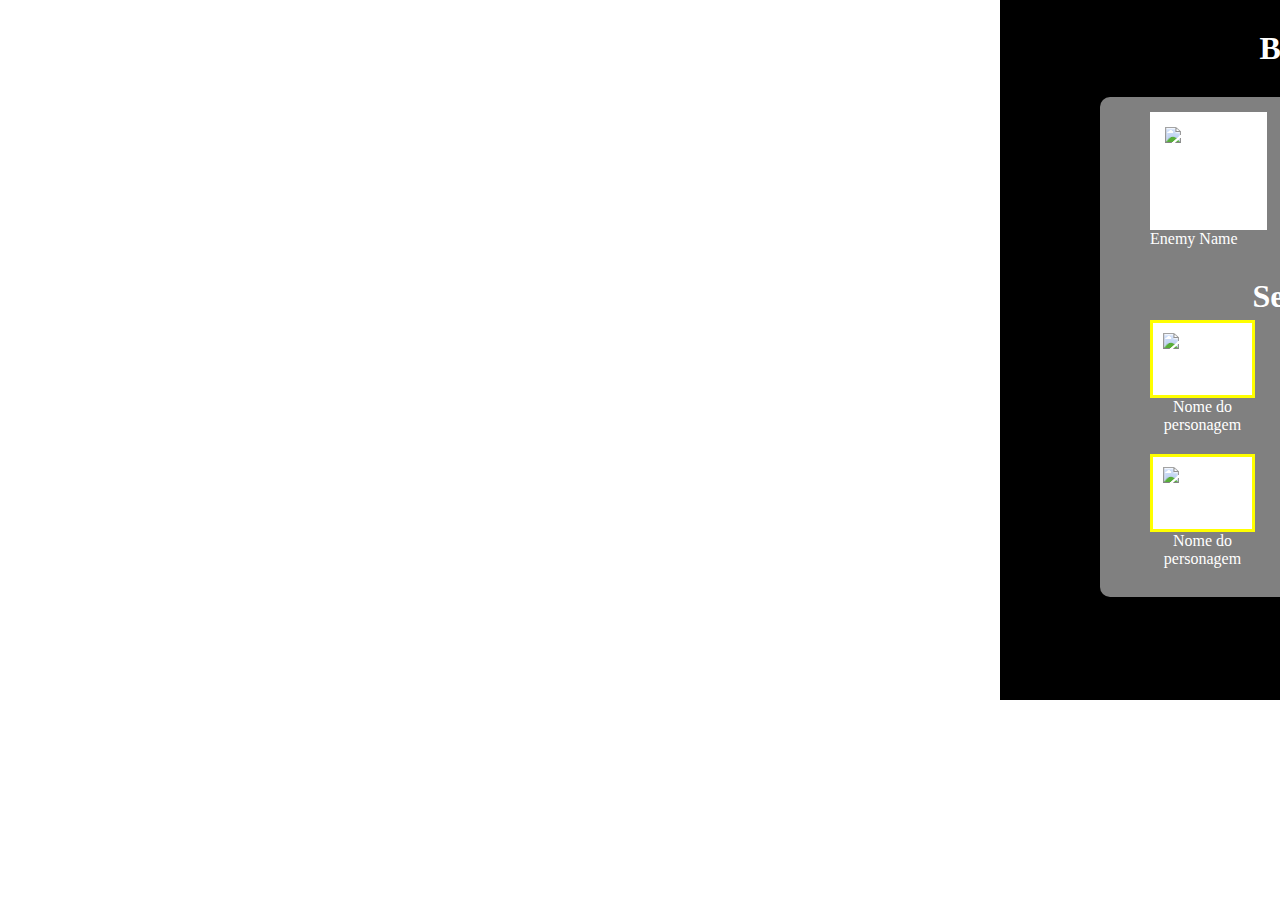
==== aulas/JS/BixosCombateGame/Html/Combate.html @ 9bf46331 "BixoCombate" ====
<!DOCTYPE html>
<html lang="pt-BR">
<head>
    <meta charset="UTF-8">
    <meta name="viewport" content="width=device-width, initial-scale=1.0">
    <title>BixosCombateGame</title>
    <link rel="stylesheet" href="../CSS/Stylosbixos.Css">
</head>
<body>
    <div class="Background">
        <h1 class="titulo">BixosCombateGame</h1>
        <div class="Main">
           <div class="Batalha">
                <div class="imagem-espaço">
                    <img class="Enemy" src="" alt="espaço vazio para imagem">
                    <p>Enemy Name</p>
                </div>
                <div class="imagem-espaço">
                    <h2 class="VS"> VS</h2>
                    <img class="Battlefield-img" src="" alt="espaço vazio para imagem">
                    <p class="Battlefield">Battlefield</p>
                </div>
                <div class="imagem-espaço">
                    <img class="Amigao" src="" alt="espaço vazio para imagem">
                    <p>Friend Name</p>
                </div>
           </div> 
           <div class="select">
            <h1 class="desafiante">Selecione o desafiente</h1>
            <div class="Personagens">
                <div class="imagem-espaço2">
                    <img class="personagemSelecionavel" src="" alt="personagem selecionavel">
                    <p class="nome">Nome do personagem</p>
                </div>
                <div class="imagem-espaço2">
                    <img class="personagemSelecionavel" src="" alt="personagem selecionavel">
                    <p class="nome">Nome do personagem</p>
                </div>
                <div class="imagem-espaço2">
                    <img class="personagemSelecionavel"" src="" alt="personagem selecionavel">
                    <p class="nome">Nome do personagem</p>
                </div>
                <div class="imagem-espaço2">
                    <img class="personagemSelecionavel" src="" alt="personagem selecionavel">
                    <p class="nome">Nome do personagem</p>
                </div>
                <div class="imagem-espaço2">
                    <img class="personagemSelecionavel" src="" alt="personagem selecionavel">
                    <p class="nome">Nome do personagem</p>
                </div>
                <div class="imagem-espaço2">
                    <img class="personagemSelecionavel"" src="" alt="personagem selecionavel">
                    <p class="nome">Nome do personagem</p>
                </div>
                <div class="imagem-espaço2">
                    <img class="personagemSelecionavel" src="" alt="personagem selecionavel">
                    <p class="nome">Nome do personagem</p>
                </div>
                <div class="imagem-espaço2">
                    <img class="personagemSelecionavel" src="" alt="personagem selecionavel">
                    <p class="nome">Nome do personagem</p>
                </div>
            </div>
           </div>
        </div>
    </div>


    <script src="../CombateBixoso.js"></script>
</body>
</html>
---- aulas/JS/BixosCombateGame/CSS/Stylosbixos.Css ----
*{
    padding: 0;
    margin: 0;
    box-sizing: border-box;
}
.Background{
    height: 700px;
    width: 800px;
    background-color: black;
    color: white;
    display: flex;
    align-items: center;
    flex-direction: column;
    margin-left: 1000px;
    flex-wrap: wrap;
}
.titulo{
    margin: 30px;
}
.Main{
    background-color: gray;
    height: 500px;
    width: 600px;
    border-radius: 10px;
}
.Batalha{
    display: flex;
    flex-wrap: wrap;
    width: 500px;
    margin-left: 50px;
    margin-top: 15px;
    justify-content: space-between;
}
.imagem-espaço{
    width: calc(25% - 20px);
    margin-bottom: px;
}
.imagem-espaço img{
    background-color: white;
}
.select{
    position: relative;
    text-align: center;
    width:500px;
    margin-left: 50px;
}
.desafiante{
    margin-top: 30px;
    margin-bottom: 5px;
}
.Personagens{
    display: flex;
    flex-wrap: wrap;
    flex-direction: row;
    justify-content: space-between;
 
}

.imagem-espaço2{
    width: calc(25% - 20px);
    margin-bottom: 20px;
}
.imagem-espaço2 img{
    background-color: white;
    padding: 10px;
    border: 3px solid yellow;
}
.Enemy{
    padding: 15px;
    padding-right: 50px;
}
.VS{
    text-align: center;
    margin-top: 5px;
}
.Battlefield{
    padding-bottom: 40px;
    margin-top: 10px;
}
.Amigao{
    padding: 15px;
    padding-right: 50px;
}
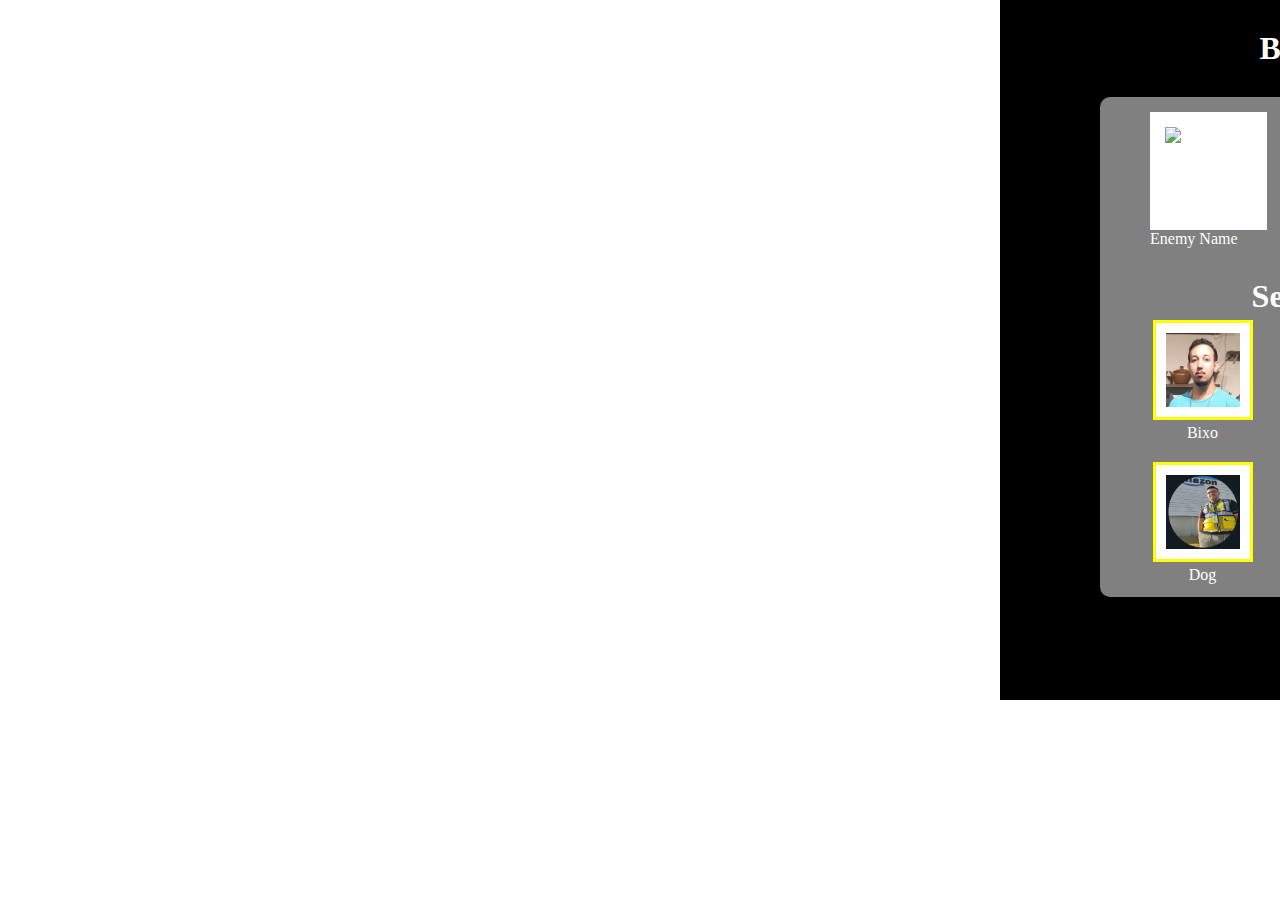
==== commit 2d888957: "atts" ====
--- a/aulas/JS/BixosCombateGame/Html/Combate.html
+++ b/aulas/JS/BixosCombateGame/Html/Combate.html
@@ -26,39 +26,39 @@
                 </div>
            </div> 
            <div class="select">
-            <h1 class="desafiante">Selecione o desafiente</h1>
+            <h1 class="desafiante">Selecione o desafiante</h1>
             <div class="Personagens">
                 <div class="imagem-espaço2">
                     <img class="personagemSelecionavel" src="" alt="personagem selecionavel">
-                    <p class="nome">Nome do personagem</p>
+                    <p class="nome">Bixo</p>
                 </div>
                 <div class="imagem-espaço2">
                     <img class="personagemSelecionavel" src="" alt="personagem selecionavel">
-                    <p class="nome">Nome do personagem</p>
-                </div>
-                <div class="imagem-espaço2">
-                    <img class="personagemSelecionavel"" src="" alt="personagem selecionavel">
-                    <p class="nome">Nome do personagem</p>
+                    <p class="nome">Piruca </p>
                 </div>
                 <div class="imagem-espaço2">
                     <img class="personagemSelecionavel" src="" alt="personagem selecionavel">
-                    <p class="nome">Nome do personagem</p>
+                    <p class="nome">Brandow </p>
                 </div>
                 <div class="imagem-espaço2">
                     <img class="personagemSelecionavel" src="" alt="personagem selecionavel">
-                    <p class="nome">Nome do personagem</p>
-                </div>
-                <div class="imagem-espaço2">
-                    <img class="personagemSelecionavel"" src="" alt="personagem selecionavel">
-                    <p class="nome">Nome do personagem</p>
+                    <p class="nome">Deva</p>
                 </div>
                 <div class="imagem-espaço2">
                     <img class="personagemSelecionavel" src="" alt="personagem selecionavel">
-                    <p class="nome">Nome do personagem</p>
+                    <p class="nome">Dog</p>
                 </div>
                 <div class="imagem-espaço2">
                     <img class="personagemSelecionavel" src="" alt="personagem selecionavel">
-                    <p class="nome">Nome do personagem</p>
+                    <p class="nome">Douguinha</p>
+                </div>
+                <div class="imagem-espaço2">
+                    <img class="personagemSelecionavel" src="" alt="personagem selecionavel">
+                    <p class="nome">Jean</p>
+                </div>
+                <div class="imagem-espaço2">
+                    <img class="personagemSelecionavel" src="" alt="personagem selecionavel">
+                    <p class="nome">Jao</p>
                 </div>
             </div>
            </div>
--- a/aulas/JS/BixosCombateGame/CSS/Stylosbixos.Css
+++ b/aulas/JS/BixosCombateGame/CSS/Stylosbixos.Css
@@ -53,7 +53,10 @@
     flex-wrap: wrap;
     flex-direction: row;
     justify-content: space-between;
- 
+}
+.personagemSelecionavel{
+    width: 100px;
+    height: 100px;
 }
 
 .imagem-espaço2{
